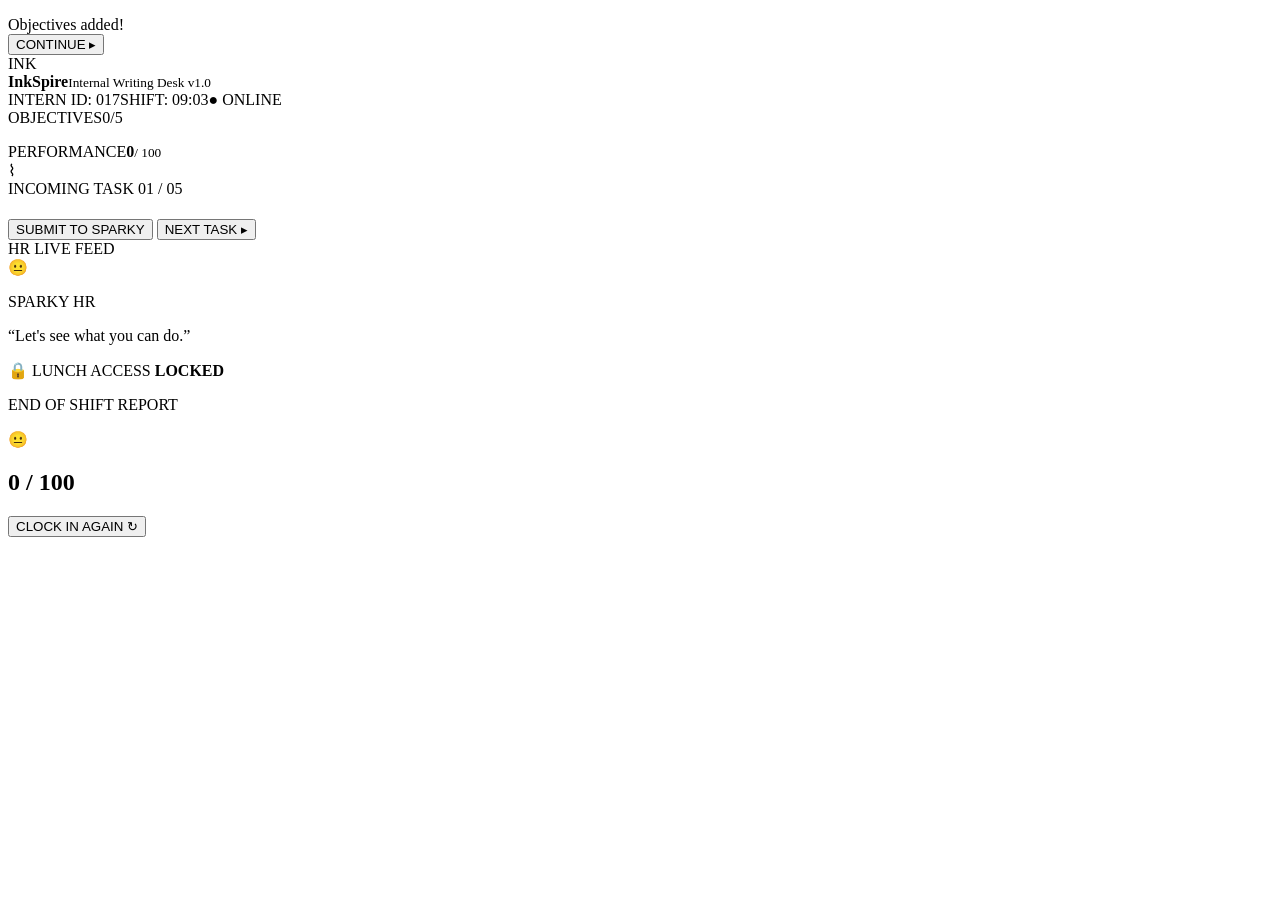
==== inkspire/index.html @ 5649b41f "Add InkSpire professional writing game shell" ====
<!DOCTYPE html>
<html lang="en">
<head>
  <meta charset="UTF-8" />
  <meta name="viewport" content="width=device-width, initial-scale=1.0" />
  <meta name="theme-color" content="#0b0d0c" />
  <title>InkSpire — First Day</title>
  <meta name="description" content="InkSpire is a short gamified professional-writing experience set inside a suspiciously hostile office." />
  <link rel="stylesheet" href="styles.css" />
</head>
<body>
  <div id="app">
    <section id="intro" class="scene scene-black active" aria-live="polite">
      <div class="scanlines"></div>
      <div class="dialogue-stage">
        <p id="introText" class="fade-line"></p>
        <p id="playerLine" class="player-line hidden"></p>
      </div>
      <div id="objectiveToast" class="toast hidden">Objectives added!</div>
      <button id="introNext" class="continue-btn">CONTINUE ▸</button>
    </section>

    <section id="workspace" class="scene workspace hidden">
      <header class="topbar">
        <div class="brand-block">
          <span class="brand-mark">INK</span>
          <div><strong>InkSpire</strong><small>Internal Writing Desk v1.0</small></div>
        </div>
        <div class="shift-info"><span>INTERN ID: 017</span><span>SHIFT: 09:03</span><span class="status-dot">● ONLINE</span></div>
      </header>

      <main class="desk-layout">
        <aside class="objectives-panel">
          <div class="panel-heading"><span>OBJECTIVES</span><span id="progressCount">0/5</span></div>
          <ol id="objectivesList" class="objective-list"></ol>
          <div class="score-box"><span>PERFORMANCE</span><strong id="score">0</strong><small>/ 100</small></div>
        </aside>

        <section class="notepad-wrap">
          <div class="paperclip">⌇</div>
          <article class="notepad">
            <div class="notepad-topline">
              <span id="taskType">INCOMING TASK</span>
              <span id="taskNumber">01 / 05</span>
            </div>
            <h1 id="taskTitle"></h1>
            <p id="taskBrief" class="task-brief"></p>
            <div id="taskContent" class="task-content"></div>
            <div id="feedback" class="feedback hidden"></div>
            <div class="task-actions">
              <button id="submitTask" class="primary-btn">SUBMIT TO SPARKY</button>
              <button id="nextTask" class="secondary-btn hidden">NEXT TASK ▸</button>
            </div>
          </article>
        </section>

        <aside class="sparky-panel">
          <div class="sparky-header">HR LIVE FEED</div>
          <div class="sparky-screen">
            <div id="sparkyFace" class="sparky-face">😐</div>
            <div class="camera-noise"></div>
          </div>
          <p class="sparky-name">SPARKY <span>HR</span></p>
          <p id="sparkyComment" class="sparky-comment">“Let's see what you can do.”</p>
          <div class="lunch-lock">🔒 LUNCH ACCESS <strong id="lunchState">LOCKED</strong></div>
        </aside>
      </main>
    </section>

    <section id="ending" class="scene scene-black hidden" aria-live="polite">
      <div class="scanlines"></div>
      <div class="result-card">
        <p class="result-kicker">END OF SHIFT REPORT</p>
        <div id="finalFace" class="final-face">😐</div>
        <h2 id="finalScore">0 / 100</h2>
        <p id="endingLine" class="ending-line"></p>
        <p id="endingPlayer" class="player-line"></p>
        <p id="endingReply" class="ending-reply"></p>
        <button id="restart" class="continue-btn">CLOCK IN AGAIN ↻</button>
      </div>
    </section>
  </div>

  <script src="game.js"></script>
</body>
</html>
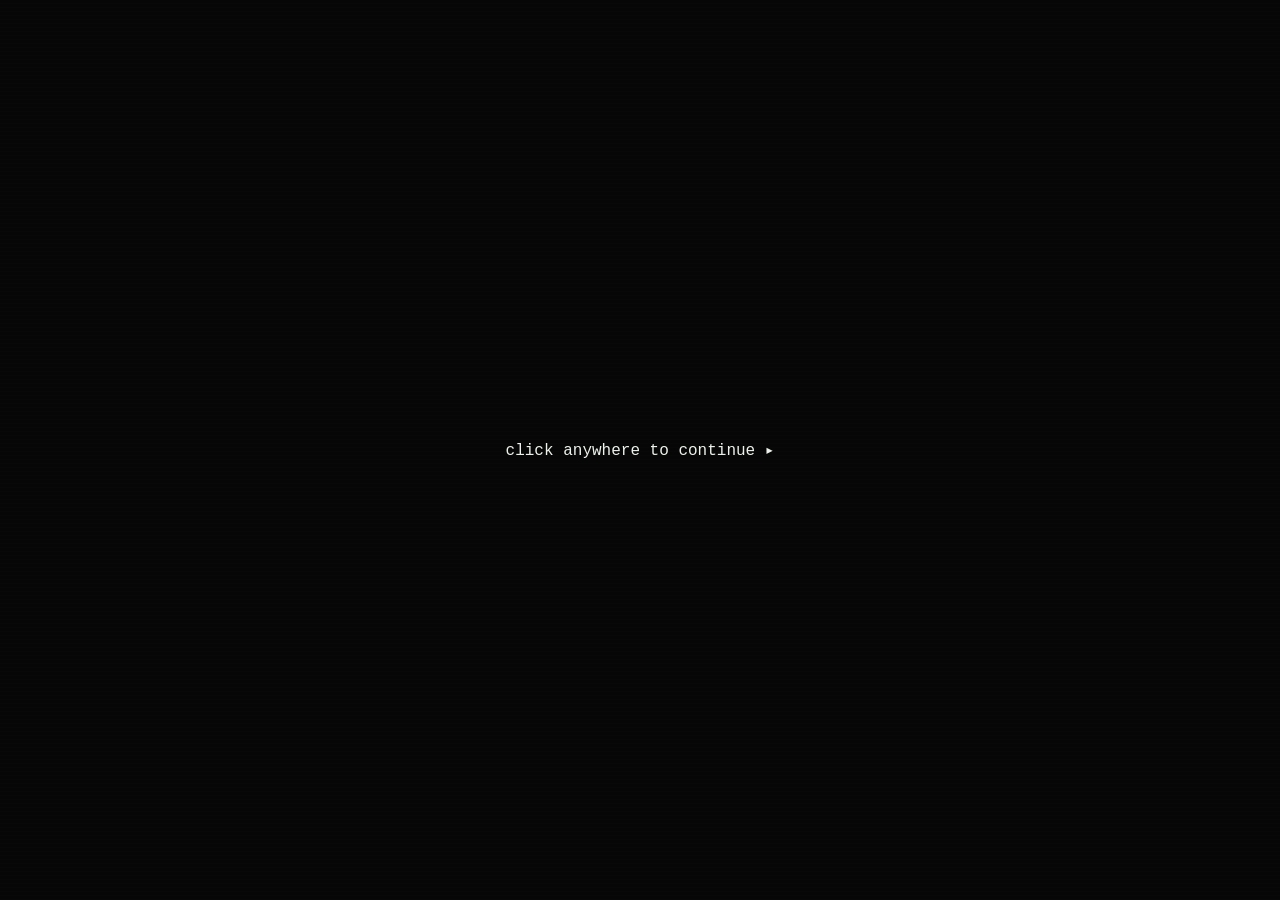
==== commit 6aa25103: "Make InkSpire workspace more notepad-like and add live feedback UI" ====
--- a/inkspire/index.html
+++ b/inkspire/index.html
@@ -3,81 +3,100 @@
 <head>
   <meta charset="UTF-8" />
   <meta name="viewport" content="width=device-width, initial-scale=1.0" />
-  <meta name="theme-color" content="#0b0d0c" />
+  <meta name="theme-color" content="#17130f" />
   <title>InkSpire — First Day</title>
   <meta name="description" content="InkSpire is a short gamified professional-writing experience set inside a suspiciously hostile office." />
   <link rel="stylesheet" href="styles.css" />
 </head>
 <body>
   <div id="app">
-    <section id="intro" class="scene scene-black active" aria-live="polite">
+    <section id="intro" class="scene scene-black active cinematic" aria-live="polite">
       <div class="scanlines"></div>
-      <div class="dialogue-stage">
-        <p id="introText" class="fade-line"></p>
-        <p id="playerLine" class="player-line hidden"></p>
+      <div class="cinematic-stage">
+        <p id="introText" class="cinematic-line"></p>
       </div>
-      <div id="objectiveToast" class="toast hidden">Objectives added!</div>
-      <button id="introNext" class="continue-btn">CONTINUE ▸</button>
+      <div id="objectiveToast" class="toast hidden">OBJECTIVES ADDED!</div>
+      <p class="click-hint">click anywhere to continue ▸</p>
     </section>
 
     <section id="workspace" class="scene workspace hidden">
-      <header class="topbar">
+      <header class="desk-header">
         <div class="brand-block">
-          <span class="brand-mark">INK</span>
-          <div><strong>InkSpire</strong><small>Internal Writing Desk v1.0</small></div>
+          <span class="brand-stamp">INKSPIRE</span>
+          <div>
+            <strong>INTERN WORK PAD</strong>
+            <small>Employee 017 · first day</small>
+          </div>
         </div>
-        <div class="shift-info"><span>INTERN ID: 017</span><span>SHIFT: 09:03</span><span class="status-dot">● ONLINE</span></div>
+        <div class="shift-info"><span>09:03</span><span class="status-dot">● HR ONLINE</span></div>
       </header>
 
       <main class="desk-layout">
-        <aside class="objectives-panel">
-          <div class="panel-heading"><span>OBJECTIVES</span><span id="progressCount">0/5</span></div>
+        <aside class="sticky objectives-panel">
+          <div class="sticky-pin"></div>
+          <div class="panel-heading"><span>TO-DO</span><span id="progressCount">0/5</span></div>
           <ol id="objectivesList" class="objective-list"></ol>
-          <div class="score-box"><span>PERFORMANCE</span><strong id="score">0</strong><small>/ 100</small></div>
+          <div class="score-box"><span>PERFORMANCE</span><strong id="score">0</strong><small>/100</small></div>
         </aside>
 
-        <section class="notepad-wrap">
-          <div class="paperclip">⌇</div>
+        <section class="pad-wrap">
+          <div class="spiral" aria-hidden="true">
+            <i></i><i></i><i></i><i></i><i></i><i></i><i></i><i></i><i></i><i></i><i></i><i></i>
+          </div>
           <article class="notepad">
+            <div class="paper-holes" aria-hidden="true"><i></i><i></i><i></i></div>
             <div class="notepad-topline">
               <span id="taskType">INCOMING TASK</span>
               <span id="taskNumber">01 / 05</span>
             </div>
+            <div class="date-line">DATE: ________ &nbsp;&nbsp;&nbsp; DESK: 017 &nbsp;&nbsp;&nbsp; STATUS: URGENT</div>
             <h1 id="taskTitle"></h1>
             <p id="taskBrief" class="task-brief"></p>
             <div id="taskContent" class="task-content"></div>
+
+            <div id="liveFeedback" class="live-feedback" aria-live="polite">
+              <div class="live-dot"></div>
+              <span id="liveLabel">SPARKY IS WATCHING</span>
+              <strong id="liveReadout">waiting...</strong>
+              <span id="livePotential"></span>
+            </div>
+
             <div id="feedback" class="feedback hidden"></div>
             <div class="task-actions">
-              <button id="submitTask" class="primary-btn">SUBMIT TO SPARKY</button>
-              <button id="nextTask" class="secondary-btn hidden">NEXT TASK ▸</button>
+              <button id="submitTask" class="primary-btn">FILE TASK ✓</button>
+              <button id="nextTask" class="secondary-btn hidden">TURN PAGE ▸</button>
             </div>
+            <span class="page-number" id="pageNumber">— 01 —</span>
           </article>
         </section>
 
-        <aside class="sparky-panel">
-          <div class="sparky-header">HR LIVE FEED</div>
+        <aside class="sticky sparky-panel">
+          <div class="sticky-pin"></div>
+          <div class="sparky-header">HR // LIVE WORD READER</div>
           <div class="sparky-screen">
             <div id="sparkyFace" class="sparky-face">😐</div>
             <div class="camera-noise"></div>
           </div>
           <p class="sparky-name">SPARKY <span>HR</span></p>
-          <p id="sparkyComment" class="sparky-comment">“Let's see what you can do.”</p>
+          <p id="sparkyComment" class="sparky-comment">“I'm reading.”</p>
+          <div class="reading-card">
+            <small>READING NOW</small>
+            <strong id="readingWord">—</strong>
+            <span id="wordCount">0 words</span>
+          </div>
           <div class="lunch-lock">🔒 LUNCH ACCESS <strong id="lunchState">LOCKED</strong></div>
         </aside>
       </main>
     </section>
 
-    <section id="ending" class="scene scene-black hidden" aria-live="polite">
+    <section id="ending" class="scene scene-black hidden cinematic" aria-live="polite">
       <div class="scanlines"></div>
-      <div class="result-card">
-        <p class="result-kicker">END OF SHIFT REPORT</p>
-        <div id="finalFace" class="final-face">😐</div>
-        <h2 id="finalScore">0 / 100</h2>
-        <p id="endingLine" class="ending-line"></p>
-        <p id="endingPlayer" class="player-line"></p>
-        <p id="endingReply" class="ending-reply"></p>
-        <button id="restart" class="continue-btn">CLOCK IN AGAIN ↻</button>
+      <div class="ending-score">END OF SHIFT · <span id="finalScore">0 / 100</span></div>
+      <div class="cinematic-stage">
+        <p id="endingText" class="cinematic-line"></p>
       </div>
+      <p id="endingHint" class="click-hint">click anywhere to continue ▸</p>
+      <button id="restart" class="restart-btn hidden">CLOCK IN AGAIN ↻</button>
     </section>
   </div>
 
--- a/inkspire/styles.css
+++ b/inkspire/styles.css
@@ -0,0 +1,18 @@
+:root {
+  --bg:#0b0d0c;
+  --panel:#111512;
+  --panel2:#171c18;
+  --paper:#efe7d3;
+  --ink:#1e241f;
+  --acid:#d7ff4f;
+  --yellow:#ffd84f;
+  --red:#ff5a52;
+  --muted:#899087;
+  --line:#2a312b;
+}
+*{box-sizing:border-box} html,body{margin:0;min-height:100%;background:var(--bg);color:#edf1eb;font-family:"Courier New",monospace} button,input,textarea{font:inherit}
+body{overflow-x:hidden}.hidden{display:none!important}.scene{min-height:100vh;position:relative}.active{display:block}
+.scene-black{background:#050605;display:flex;align-items:center;justify-content:center;overflow:hidden}.scanlines{position:absolute;inset:0;pointer-events:none;background:repeating-linear-gradient(to bottom,transparent 0 3px,rgba(255,255,255,.018) 4px);mix-blend-mode:screen}.dialogue-stage{width:min(900px,82vw);text-align:center}.fade-line{font-size:clamp(1.05rem,2vw,1.6rem);line-height:1.8;min-height:7rem;animation:flicker 4s infinite}.player-line{color:var(--yellow);font-size:1rem;margin-top:2.5rem}.continue-btn,.primary-btn,.secondary-btn{border:1px solid #515951;background:#151915;color:#f4f5f1;padding:.85rem 1.1rem;cursor:pointer;letter-spacing:.06em}.continue-btn{position:absolute;bottom:7vh;right:8vw}.continue-btn:hover,.primary-btn:hover{background:var(--acid);color:#0b0d0c;border-color:var(--acid)}.secondary-btn:hover{border-color:var(--acid);color:var(--acid)}.toast{position:absolute;right:4vw;top:5vh;border:1px solid var(--acid);color:var(--acid);background:#0b0d0ce8;padding:.8rem 1rem;box-shadow:0 0 24px #d7ff4f1c}
+.workspace{background:linear-gradient(120deg,#0a0d0a,#121712 55%,#0a0d0a)}.topbar{height:72px;border-bottom:1px solid var(--line);display:flex;align-items:center;justify-content:space-between;padding:0 28px;background:#0a0c0aeb;position:sticky;top:0;z-index:5}.brand-block{display:flex;align-items:center;gap:12px}.brand-mark{background:var(--acid);color:#0b0d0c;font-weight:900;padding:11px 9px;letter-spacing:-.08em}.brand-block strong{display:block;font-size:1rem}.brand-block small{color:var(--muted);font-size:.68rem}.shift-info{display:flex;gap:22px;color:#9ba39b;font-size:.72rem}.status-dot{color:var(--acid)}.desk-layout{display:grid;grid-template-columns:230px minmax(0,1fr) 230px;gap:24px;padding:28px;min-height:calc(100vh - 72px)}.objectives-panel,.sparky-panel{border:1px solid var(--line);background:#0d100e;padding:16px;align-self:start}.panel-heading,.sparky-header{font-size:.75rem;letter-spacing:.12em;color:#cdd2cb;border-bottom:1px solid var(--line);padding-bottom:12px;display:flex;justify-content:space-between}.objective-list{padding-left:1.2rem;margin:18px 0 28px}.objective-list li{color:#8f988f;font-size:.8rem;margin-bottom:13px;line-height:1.4}.objective-list li.done{color:var(--acid);text-decoration:line-through}.score-box{border-top:1px solid var(--line);padding-top:16px}.score-box span{display:block;font-size:.65rem;color:var(--muted)}.score-box strong{font-size:2.1rem;color:var(--acid)}.score-box small{color:var(--muted)}.notepad-wrap{position:relative;display:flex;justify-content:center}.paperclip{position:absolute;top:-15px;left:50%;transform:translateX(-50%);font-size:42px;color:#7b827c;z-index:2}.notepad{width:min(780px,100%);min-height:650px;background:repeating-linear-gradient(to bottom,var(--paper) 0 34px,#d9d1bf 35px,var(--paper) 36px);color:var(--ink);box-shadow:0 18px 50px #0008;padding:54px 54px 44px;position:relative}.notepad:before{content:"";position:absolute;left:31px;top:0;bottom:0;border-left:2px solid rgba(180,67,67,.35)}.notepad-topline{display:flex;justify-content:space-between;color:#667064;font-size:.72rem;letter-spacing:.12em}.notepad h1{font-family:Georgia,serif;font-size:clamp(1.7rem,3vw,2.7rem);margin:28px 0 8px}.task-brief{font-size:.9rem;line-height:1.6;margin-bottom:28px}.task-content{display:grid;gap:14px}.task-content label{font-size:.75rem;font-weight:bold}.task-content textarea,.task-content input,.task-content select{width:100%;border:1px solid #979180;background:#fffdf7;color:#222;padding:12px;outline:none}.task-content textarea{min-height:180px;resize:vertical;line-height:1.5}.task-content textarea:focus,.task-content input:focus,.task-content select:focus{border-color:#333}.choice-grid{display:grid;gap:10px}.choice{border:1px solid #aaa391;background:#fffdf8;padding:13px;text-align:left;cursor:pointer;color:#242824}.choice:hover,.choice.selected{border-color:#313931;background:#e2e8d1}.task-actions{margin-top:24px;display:flex;gap:10px}.primary-btn{background:#172017;color:#f3f5ef;border-color:#172017}.secondary-btn{background:transparent;color:#263027;border-color:#596259}.feedback{margin-top:20px;padding:14px;border-left:4px solid #5a6358;background:#f8f3e6}.feedback.good{border-color:#63812d}.feedback.bad{border-color:#a14540}.sparky-screen{margin-top:16px;aspect-ratio:1/1;background:radial-gradient(circle at 50% 45%,#20271f,#0b0d0b 70%);border:1px solid #343a34;display:flex;align-items:center;justify-content:center;position:relative;overflow:hidden}.sparky-face{font-size:72px;filter:grayscale(.15);z-index:1}.camera-noise{position:absolute;inset:0;background:repeating-linear-gradient(90deg,transparent 0 5px,rgba(255,255,255,.015) 6px);animation:drift 8s linear infinite}.sparky-name{font-weight:bold;margin:14px 0 6px}.sparky-name span{float:right;font-size:.65rem;color:var(--acid);border:1px solid #52611d;padding:2px 5px}.sparky-comment{font-size:.75rem;line-height:1.5;color:#b1b7b0;min-height:54px}.lunch-lock{font-size:.68rem;color:#8d938c;border-top:1px solid var(--line);padding-top:12px;margin-top:14px}.lunch-lock strong{display:block;color:var(--red);margin-top:4px}.result-card{width:min(720px,86vw);text-align:center;position:relative}.result-kicker{color:#899087;letter-spacing:.2em;font-size:.72rem}.final-face{font-size:74px;margin:20px 0}.result-card h2{font-size:clamp(2rem,6vw,4rem);margin:0;color:var(--acid)}.ending-line{font-size:1.1rem;line-height:1.8;margin:25px auto 0;max-width:620px}.ending-reply{margin-top:20px}.result-card .continue-btn{position:static;margin-top:36px}@keyframes flicker{0%,100%{opacity:1}48%{opacity:.96}49%{opacity:.7}50%{opacity:1}}@keyframes drift{from{transform:translateX(-20px)}to{transform:translateX(20px)}}
+@media(max-width:980px){.desk-layout{grid-template-columns:1fr}.objectives-panel{order:1}.notepad-wrap{order:2}.sparky-panel{order:3}.shift-info{display:none}.notepad{padding:45px 34px 38px}.objectives-panel,.sparky-panel{width:100%}.objective-list{columns:2}.sparky-screen{max-width:180px}.sparky-panel{display:grid;grid-template-columns:190px 1fr;gap:16px}.sparky-header,.lunch-lock{grid-column:1/-1}.sparky-name,.sparky-comment{align-self:start}}
+@media(max-width:620px){.topbar{padding:0 15px}.desk-layout{padding:14px;gap:14px}.notepad{padding:42px 24px 30px}.objective-list{columns:1}.sparky-panel{display:block}.sparky-screen{margin-inline:auto}.task-actions{flex-direction:column}.dialogue-stage{width:86vw}.continue-btn{right:7vw}.notepad h1{font-size:1.8rem}}
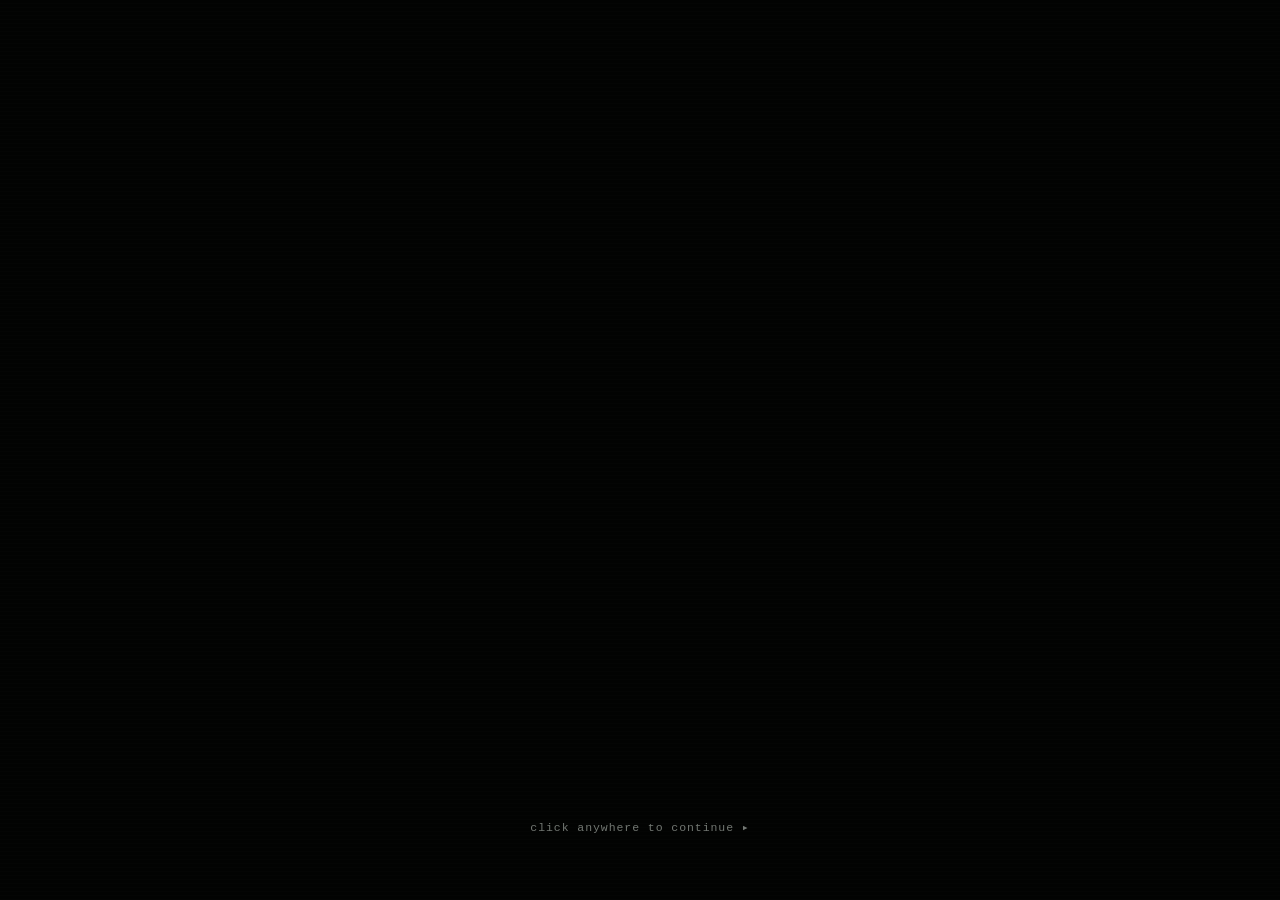
==== commit ae41a814: "Redesign InkSpire workspace as tabbed Notepad interface" ====
--- a/inkspire/index.html
+++ b/inkspire/index.html
@@ -3,103 +3,98 @@
 <head>
   <meta charset="UTF-8" />
   <meta name="viewport" content="width=device-width, initial-scale=1.0" />
-  <meta name="theme-color" content="#17130f" />
+  <meta name="theme-color" content="#171717" />
   <title>InkSpire — First Day</title>
-  <meta name="description" content="InkSpire is a short gamified professional-writing experience set inside a suspiciously hostile office." />
+  <meta name="description" content="InkSpire is a gamified professional-writing experience set inside a suspiciously hostile office." />
   <link rel="stylesheet" href="styles.css" />
 </head>
 <body>
   <div id="app">
     <section id="intro" class="scene scene-black active cinematic" aria-live="polite">
       <div class="scanlines"></div>
-      <div class="cinematic-stage">
-        <p id="introText" class="cinematic-line"></p>
-      </div>
+      <div class="cinematic-stage"><p id="introText" class="cinematic-line"></p></div>
       <div id="objectiveToast" class="toast hidden">OBJECTIVES ADDED!</div>
       <p class="click-hint">click anywhere to continue ▸</p>
     </section>
 
     <section id="workspace" class="scene workspace hidden">
-      <header class="desk-header">
-        <div class="brand-block">
-          <span class="brand-stamp">INKSPIRE</span>
-          <div>
-            <strong>INTERN WORK PAD</strong>
-            <small>Employee 017 · first day</small>
-          </div>
-        </div>
-        <div class="shift-info"><span>09:03</span><span class="status-dot">● HR ONLINE</span></div>
-      </header>
+      <div class="app-window">
+        <header class="titlebar">
+          <div class="window-title"><span class="app-icon">▤</span><span>InkSpire WorkPad</span></div>
+          <div class="window-status"><span id="shiftClock">09:03</span><span class="hr-online">● HR ONLINE</span></div>
+        </header>
 
-      <main class="desk-layout">
-        <aside class="sticky objectives-panel">
-          <div class="sticky-pin"></div>
-          <div class="panel-heading"><span>TO-DO</span><span id="progressCount">0/5</span></div>
-          <ol id="objectivesList" class="objective-list"></ol>
-          <div class="score-box"><span>PERFORMANCE</span><strong id="score">0</strong><small>/100</small></div>
-        </aside>
+        <nav class="menu-bar" aria-label="Application menu"><span>File</span><span>Edit</span><span>View</span><span>Help</span></nav>
+        <div id="taskTabs" class="tab-bar" aria-label="Project tabs"></div>
 
-        <section class="pad-wrap">
-          <div class="spiral" aria-hidden="true">
-            <i></i><i></i><i></i><i></i><i></i><i></i><i></i><i></i><i></i><i></i><i></i><i></i>
-          </div>
-          <article class="notepad">
-            <div class="paper-holes" aria-hidden="true"><i></i><i></i><i></i></div>
-            <div class="notepad-topline">
-              <span id="taskType">INCOMING TASK</span>
-              <span id="taskNumber">01 / 05</span>
+        <main class="work-area">
+          <aside class="context-sidebar">
+            <div class="sidebar-title">SETUP &amp; CONTEXT</div>
+            <section class="context-block"><small>PRIMARY PURPOSE</small><p id="ctxPurpose"></p></section>
+            <section class="context-block"><small>TARGET READER</small><p id="ctxReader"></p></section>
+            <section class="context-block"><small>YOUR ROLE</small><p id="ctxRole"></p></section>
+            <section class="context-block"><small>CONSTRAINTS</small><div id="ctxConstraints" class="constraint-chips"></div></section>
+            <section class="context-block"><small>REFERENCE NOTES</small><ul id="ctxNotes" class="context-notes"></ul></section>
+
+            <div class="sidebar-title rubric-title">LIVE CRITERIA</div>
+            <div id="criteriaList" class="criteria-list"></div>
+          </aside>
+
+          <section class="document-pane">
+            <div class="task-heading">
+              <div><span id="taskType" class="task-kicker"></span><h1 id="taskTitle"></h1></div>
+              <div class="task-value"><span>AVAILABLE</span><strong id="taskMax">0 pts</strong></div>
             </div>
-            <div class="date-line">DATE: ________ &nbsp;&nbsp;&nbsp; DESK: 017 &nbsp;&nbsp;&nbsp; STATUS: URGENT</div>
-            <h1 id="taskTitle"></h1>
             <p id="taskBrief" class="task-brief"></p>
-            <div id="taskContent" class="task-content"></div>
 
-            <div id="liveFeedback" class="live-feedback" aria-live="polite">
-              <div class="live-dot"></div>
-              <span id="liveLabel">SPARKY IS WATCHING</span>
-              <strong id="liveReadout">waiting...</strong>
-              <span id="livePotential"></span>
+            <div class="editor-shell">
+              <div class="editor-toolbar"><span id="fileName">untitled.txt</span><span id="taskTimer">00:00</span></div>
+              <div id="draftInput" class="text-editor" contenteditable="plaintext-only" role="textbox" aria-multiline="true" spellcheck="true" data-placeholder="Start typing..."></div>
+              <div class="editor-status">
+                <span id="lineStatus">Ln 1, Col 1</span>
+                <span id="charStatus">0 characters</span>
+                <span id="wordStatus">0 words</span>
+                <span>Plain text</span>
+                <span>UTF-8</span>
+              </div>
             </div>
 
-            <div id="feedback" class="feedback hidden"></div>
-            <div class="task-actions">
+            <div class="diagnostics-row">
+              <div class="diagnostic-key"><span class="key spelling"></span> spelling</div>
+              <div class="diagnostic-key"><span class="key informal"></span> informal / risky tone</div>
+              <div class="diagnostic-key"><span class="key clarity"></span> wordy / unclear</div>
+              <div id="diagnosticMessage" class="diagnostic-message">No issues yet.</div>
+            </div>
+
+            <div class="bottom-actions">
+              <div class="score-preview"><small>LIVE TASK SCORE</small><strong id="livePotential">0 / 0</strong></div>
+              <div id="feedback" class="feedback hidden"></div>
               <button id="submitTask" class="primary-btn">FILE TASK ✓</button>
-              <button id="nextTask" class="secondary-btn hidden">TURN PAGE ▸</button>
+              <button id="endShift" class="primary-btn hidden">END SHIFT ▸</button>
             </div>
-            <span class="page-number" id="pageNumber">— 01 —</span>
-          </article>
-        </section>
+          </section>
 
-        <aside class="sticky sparky-panel">
-          <div class="sticky-pin"></div>
-          <div class="sparky-header">HR // LIVE WORD READER</div>
-          <div class="sparky-screen">
-            <div id="sparkyFace" class="sparky-face">😐</div>
-            <div class="camera-noise"></div>
-          </div>
-          <p class="sparky-name">SPARKY <span>HR</span></p>
-          <p id="sparkyComment" class="sparky-comment">“I'm reading.”</p>
-          <div class="reading-card">
-            <small>READING NOW</small>
-            <strong id="readingWord">—</strong>
-            <span id="wordCount">0 words</span>
-          </div>
-          <div class="lunch-lock">🔒 LUNCH ACCESS <strong id="lunchState">LOCKED</strong></div>
-        </aside>
-      </main>
+          <aside class="sparky-sidebar">
+            <div class="sparky-title">SPARKY // LIVE REVIEW</div>
+            <div class="sparky-screen"><div id="sparkyFace" class="sparky-face">😐</div><div class="camera-noise"></div></div>
+            <p id="sparkyComment" class="sparky-comment">“I'm reading. Keep going.”</p>
+            <div class="reading-card"><small>JUST READ</small><strong id="readingWord">—</strong><span id="wordCount">0 words</span></div>
+            <div id="issueChips" class="issue-chips"></div>
+            <div class="performance-card"><small>SHIFT SCORE</small><strong><span id="score">0</span><em>/100</em></strong><span id="progressCount">0/5 filed</span></div>
+            <div class="lunch-lock">🔒 LUNCH ACCESS <strong id="lunchState">LOCKED</strong></div>
+          </aside>
+        </main>
+      </div>
     </section>
 
     <section id="ending" class="scene scene-black hidden cinematic" aria-live="polite">
       <div class="scanlines"></div>
       <div class="ending-score">END OF SHIFT · <span id="finalScore">0 / 100</span></div>
-      <div class="cinematic-stage">
-        <p id="endingText" class="cinematic-line"></p>
-      </div>
+      <div class="cinematic-stage"><p id="endingText" class="cinematic-line"></p></div>
       <p id="endingHint" class="click-hint">click anywhere to continue ▸</p>
       <button id="restart" class="restart-btn hidden">CLOCK IN AGAIN ↻</button>
     </section>
   </div>
-
   <script src="game.js"></script>
 </body>
 </html>
--- a/inkspire/styles.css
+++ b/inkspire/styles.css
@@ -1,18 +1,73 @@
-:root {
-  --bg:#0b0d0c;
-  --panel:#111512;
-  --panel2:#171c18;
-  --paper:#efe7d3;
-  --ink:#1e241f;
-  --acid:#d7ff4f;
-  --yellow:#ffd84f;
-  --red:#ff5a52;
-  --muted:#899087;
-  --line:#2a312b;
+:root{
+  --desk:#17130f;
+  --desk2:#241b14;
+  --paper:#f7f1df;
+  --paper-line:#cbd4dc;
+  --paper-red:#d98787;
+  --ink:#202522;
+  --pencil:#69645d;
+  --yellow:#ffe769;
+  --acid:#c8ef62;
+  --red:#d75e58;
+  --dark:#0a0b0a;
 }
-*{box-sizing:border-box} html,body{margin:0;min-height:100%;background:var(--bg);color:#edf1eb;font-family:"Courier New",monospace} button,input,textarea{font:inherit}
-body{overflow-x:hidden}.hidden{display:none!important}.scene{min-height:100vh;position:relative}.active{display:block}
-.scene-black{background:#050605;display:flex;align-items:center;justify-content:center;overflow:hidden}.scanlines{position:absolute;inset:0;pointer-events:none;background:repeating-linear-gradient(to bottom,transparent 0 3px,rgba(255,255,255,.018) 4px);mix-blend-mode:screen}.dialogue-stage{width:min(900px,82vw);text-align:center}.fade-line{font-size:clamp(1.05rem,2vw,1.6rem);line-height:1.8;min-height:7rem;animation:flicker 4s infinite}.player-line{color:var(--yellow);font-size:1rem;margin-top:2.5rem}.continue-btn,.primary-btn,.secondary-btn{border:1px solid #515951;background:#151915;color:#f4f5f1;padding:.85rem 1.1rem;cursor:pointer;letter-spacing:.06em}.continue-btn{position:absolute;bottom:7vh;right:8vw}.continue-btn:hover,.primary-btn:hover{background:var(--acid);color:#0b0d0c;border-color:var(--acid)}.secondary-btn:hover{border-color:var(--acid);color:var(--acid)}.toast{position:absolute;right:4vw;top:5vh;border:1px solid var(--acid);color:var(--acid);background:#0b0d0ce8;padding:.8rem 1rem;box-shadow:0 0 24px #d7ff4f1c}
-.workspace{background:linear-gradient(120deg,#0a0d0a,#121712 55%,#0a0d0a)}.topbar{height:72px;border-bottom:1px solid var(--line);display:flex;align-items:center;justify-content:space-between;padding:0 28px;background:#0a0c0aeb;position:sticky;top:0;z-index:5}.brand-block{display:flex;align-items:center;gap:12px}.brand-mark{background:var(--acid);color:#0b0d0c;font-weight:900;padding:11px 9px;letter-spacing:-.08em}.brand-block strong{display:block;font-size:1rem}.brand-block small{color:var(--muted);font-size:.68rem}.shift-info{display:flex;gap:22px;color:#9ba39b;font-size:.72rem}.status-dot{color:var(--acid)}.desk-layout{display:grid;grid-template-columns:230px minmax(0,1fr) 230px;gap:24px;padding:28px;min-height:calc(100vh - 72px)}.objectives-panel,.sparky-panel{border:1px solid var(--line);background:#0d100e;padding:16px;align-self:start}.panel-heading,.sparky-header{font-size:.75rem;letter-spacing:.12em;color:#cdd2cb;border-bottom:1px solid var(--line);padding-bottom:12px;display:flex;justify-content:space-between}.objective-list{padding-left:1.2rem;margin:18px 0 28px}.objective-list li{color:#8f988f;font-size:.8rem;margin-bottom:13px;line-height:1.4}.objective-list li.done{color:var(--acid);text-decoration:line-through}.score-box{border-top:1px solid var(--line);padding-top:16px}.score-box span{display:block;font-size:.65rem;color:var(--muted)}.score-box strong{font-size:2.1rem;color:var(--acid)}.score-box small{color:var(--muted)}.notepad-wrap{position:relative;display:flex;justify-content:center}.paperclip{position:absolute;top:-15px;left:50%;transform:translateX(-50%);font-size:42px;color:#7b827c;z-index:2}.notepad{width:min(780px,100%);min-height:650px;background:repeating-linear-gradient(to bottom,var(--paper) 0 34px,#d9d1bf 35px,var(--paper) 36px);color:var(--ink);box-shadow:0 18px 50px #0008;padding:54px 54px 44px;position:relative}.notepad:before{content:"";position:absolute;left:31px;top:0;bottom:0;border-left:2px solid rgba(180,67,67,.35)}.notepad-topline{display:flex;justify-content:space-between;color:#667064;font-size:.72rem;letter-spacing:.12em}.notepad h1{font-family:Georgia,serif;font-size:clamp(1.7rem,3vw,2.7rem);margin:28px 0 8px}.task-brief{font-size:.9rem;line-height:1.6;margin-bottom:28px}.task-content{display:grid;gap:14px}.task-content label{font-size:.75rem;font-weight:bold}.task-content textarea,.task-content input,.task-content select{width:100%;border:1px solid #979180;background:#fffdf7;color:#222;padding:12px;outline:none}.task-content textarea{min-height:180px;resize:vertical;line-height:1.5}.task-content textarea:focus,.task-content input:focus,.task-content select:focus{border-color:#333}.choice-grid{display:grid;gap:10px}.choice{border:1px solid #aaa391;background:#fffdf8;padding:13px;text-align:left;cursor:pointer;color:#242824}.choice:hover,.choice.selected{border-color:#313931;background:#e2e8d1}.task-actions{margin-top:24px;display:flex;gap:10px}.primary-btn{background:#172017;color:#f3f5ef;border-color:#172017}.secondary-btn{background:transparent;color:#263027;border-color:#596259}.feedback{margin-top:20px;padding:14px;border-left:4px solid #5a6358;background:#f8f3e6}.feedback.good{border-color:#63812d}.feedback.bad{border-color:#a14540}.sparky-screen{margin-top:16px;aspect-ratio:1/1;background:radial-gradient(circle at 50% 45%,#20271f,#0b0d0b 70%);border:1px solid #343a34;display:flex;align-items:center;justify-content:center;position:relative;overflow:hidden}.sparky-face{font-size:72px;filter:grayscale(.15);z-index:1}.camera-noise{position:absolute;inset:0;background:repeating-linear-gradient(90deg,transparent 0 5px,rgba(255,255,255,.015) 6px);animation:drift 8s linear infinite}.sparky-name{font-weight:bold;margin:14px 0 6px}.sparky-name span{float:right;font-size:.65rem;color:var(--acid);border:1px solid #52611d;padding:2px 5px}.sparky-comment{font-size:.75rem;line-height:1.5;color:#b1b7b0;min-height:54px}.lunch-lock{font-size:.68rem;color:#8d938c;border-top:1px solid var(--line);padding-top:12px;margin-top:14px}.lunch-lock strong{display:block;color:var(--red);margin-top:4px}.result-card{width:min(720px,86vw);text-align:center;position:relative}.result-kicker{color:#899087;letter-spacing:.2em;font-size:.72rem}.final-face{font-size:74px;margin:20px 0}.result-card h2{font-size:clamp(2rem,6vw,4rem);margin:0;color:var(--acid)}.ending-line{font-size:1.1rem;line-height:1.8;margin:25px auto 0;max-width:620px}.ending-reply{margin-top:20px}.result-card .continue-btn{position:static;margin-top:36px}@keyframes flicker{0%,100%{opacity:1}48%{opacity:.96}49%{opacity:.7}50%{opacity:1}}@keyframes drift{from{transform:translateX(-20px)}to{transform:translateX(20px)}}
-@media(max-width:980px){.desk-layout{grid-template-columns:1fr}.objectives-panel{order:1}.notepad-wrap{order:2}.sparky-panel{order:3}.shift-info{display:none}.notepad{padding:45px 34px 38px}.objectives-panel,.sparky-panel{width:100%}.objective-list{columns:2}.sparky-screen{max-width:180px}.sparky-panel{display:grid;grid-template-columns:190px 1fr;gap:16px}.sparky-header,.lunch-lock{grid-column:1/-1}.sparky-name,.sparky-comment{align-self:start}}
-@media(max-width:620px){.topbar{padding:0 15px}.desk-layout{padding:14px;gap:14px}.notepad{padding:42px 24px 30px}.objective-list{columns:1}.sparky-panel{display:block}.sparky-screen{margin-inline:auto}.task-actions{flex-direction:column}.dialogue-stage{width:86vw}.continue-btn{right:7vw}.notepad h1{font-size:1.8rem}}+*{box-sizing:border-box}
+html,body{margin:0;min-height:100%;background:var(--dark);font-family:"Courier New",monospace}
+button,input,textarea{font:inherit}
+button{cursor:pointer}
+.hidden{display:none!important}
+.scene{min-height:100vh;position:relative}
+
+/* CINEMATICS */
+.scene-black{background:#020302;color:#f4f4ef;display:flex;align-items:center;justify-content:center;overflow:hidden}
+.scanlines{position:absolute;inset:0;pointer-events:none;background:repeating-linear-gradient(to bottom,transparent 0 3px,rgba(255,255,255,.018) 4px);mix-blend-mode:screen}
+.cinematic-stage{width:min(920px,84vw);min-height:180px;display:flex;align-items:center;justify-content:center;text-align:center;position:relative;z-index:2}
+.cinematic-line{margin:0;font-size:clamp(1.05rem,2vw,1.65rem);line-height:1.9;opacity:0;max-width:900px}
+.cinematic-line.player{color:var(--yellow)}
+.cinematic-line.playing{animation:cinematicLine 10s ease-in-out both}
+.cinematic-line.skip-out{animation:none;opacity:1;transition:opacity .28s ease;opacity:0}
+.click-hint{position:absolute;bottom:6vh;left:50%;transform:translateX(-50%);color:#727772;font-size:.72rem;letter-spacing:.08em;z-index:3;animation:softBlink 2.2s infinite}
+.toast{position:absolute;right:4vw;top:5vh;border:1px solid var(--acid);color:var(--acid);background:#0b0d0be8;padding:.8rem 1rem;box-shadow:0 0 24px #c8ef6220;z-index:4;animation:toastPop 2.7s ease both}
+.ending-score{position:absolute;top:5vh;left:50%;transform:translateX(-50%);color:#7c817d;font-size:.72rem;letter-spacing:.16em;z-index:3}
+.restart-btn{position:absolute;bottom:7vh;left:50%;transform:translateX(-50%);border:1px solid #5b625c;background:#111411;color:#f4f4ef;padding:.9rem 1.2rem;letter-spacing:.08em;z-index:4}
+.restart-btn:hover{background:var(--acid);color:#101210;border-color:var(--acid)}
+
+/* DESK */
+.workspace{color:#eef0ea;background:
+  radial-gradient(circle at 20% 10%,rgba(255,255,255,.035),transparent 22%),
+  repeating-linear-gradient(90deg,rgba(255,255,255,.015) 0 1px,transparent 1px 74px),
+  linear-gradient(135deg,var(--desk2),var(--desk) 55%,#100d0a)}
+.desk-header{height:66px;display:flex;align-items:center;justify-content:space-between;padding:0 28px;background:#090a09dd;border-bottom:1px solid #30271f;position:sticky;top:0;z-index:10;backdrop-filter:blur(8px)}
+.brand-block{display:flex;align-items:center;gap:12px}.brand-stamp{border:2px solid var(--acid);color:var(--acid);padding:7px 9px;font-weight:900;letter-spacing:.13em;transform:rotate(-1.5deg)}
+.brand-block strong{display:block;font-size:.83rem;letter-spacing:.08em}.brand-block small{display:block;color:#8e958e;font-size:.65rem;margin-top:3px}.shift-info{display:flex;gap:18px;color:#9aa09a;font-size:.72rem}.status-dot{color:var(--acid)}
+.desk-layout{display:grid;grid-template-columns:220px minmax(500px,820px) 230px;justify-content:center;gap:28px;padding:36px 28px 54px;min-height:calc(100vh - 66px);align-items:start}
+
+/* STICKY NOTES */
+.sticky{position:relative;background:#f0dc74;color:#24251f;box-shadow:0 14px 30px #0007;transform:rotate(-1deg);padding:24px 18px 20px}
+.sticky:after{content:"";position:absolute;right:0;bottom:0;border-style:solid;border-width:0 0 20px 20px;border-color:transparent transparent rgba(0,0,0,.11) transparent}
+.sticky-pin{position:absolute;top:8px;left:50%;width:10px;height:10px;border-radius:50%;background:#bf4e45;box-shadow:0 2px 3px #0005;transform:translateX(-50%)}
+.panel-heading,.sparky-header{display:flex;justify-content:space-between;border-bottom:1px dashed #8f8040;padding-bottom:10px;font-weight:700;font-size:.72rem;letter-spacing:.12em}
+.objective-list{padding-left:1.2rem;margin:17px 0 24px}.objective-list li{font-size:.74rem;line-height:1.45;margin-bottom:12px;color:#4e4a36}.objective-list li.done{text-decoration:line-through;color:#7d783f}.objective-list li.done:after{content:" ✓";font-weight:900}
+.score-box{border-top:1px dashed #8f8040;padding-top:13px}.score-box span{display:block;font-size:.62rem;letter-spacing:.08em}.score-box strong{font-size:2rem}.score-box small{font-size:.75rem}
+
+/* NOTEPAD */
+.pad-wrap{position:relative;padding-top:14px}.spiral{height:34px;position:absolute;z-index:4;top:0;left:24px;right:24px;display:flex;justify-content:space-around;pointer-events:none}.spiral i{width:10px;height:38px;border:3px solid #5f605d;border-radius:12px;background:transparent;box-shadow:1px 1px 1px #0006}
+.notepad{position:relative;min-height:700px;color:var(--ink);padding:74px 58px 52px 86px;box-shadow:0 22px 50px #0008;overflow:hidden;background:
+  linear-gradient(to right,transparent 0 66px,var(--paper-red) 66px 68px,transparent 68px),
+  repeating-linear-gradient(to bottom,var(--paper) 0 33px,var(--paper-line) 34px,var(--paper) 35px)}
+.notepad:after{content:"";position:absolute;inset:0;pointer-events:none;background:radial-gradient(circle at 20% 15%,rgba(255,255,255,.35),transparent 22%),linear-gradient(90deg,rgba(91,70,42,.035),transparent 18%,rgba(91,70,42,.025));mix-blend-mode:multiply}
+.paper-holes{position:absolute;left:22px;top:90px;bottom:80px;display:flex;flex-direction:column;justify-content:space-between;z-index:2}.paper-holes i{width:17px;height:17px;border-radius:50%;background:#3a3027;box-shadow:inset 0 2px 4px #0007,0 1px 0 #fff7}
+.notepad>*:not(.paper-holes){position:relative;z-index:2}.notepad-topline{display:flex;justify-content:space-between;font-size:.68rem;font-weight:700;letter-spacing:.12em;color:#656961}.date-line{margin-top:10px;color:#85827a;font-size:.68rem}.notepad h1{font-family:"Courier New",monospace;font-size:clamp(1.6rem,2.6vw,2.35rem);margin:27px 0 13px;line-height:1.15;text-decoration:underline;text-decoration-thickness:1px;text-underline-offset:6px}.task-brief{font-size:.88rem;line-height:1.65;margin:0 0 25px;max-width:680px}.task-content{display:grid;gap:12px}.task-content label{font-size:.72rem;font-weight:bold;letter-spacing:.08em}.task-content textarea,.task-content input,.task-content select{width:100%;border:0;border-bottom:2px solid #4d5c60;background:rgba(255,255,255,.3);color:#1f2421;padding:10px 12px;outline:none;border-radius:0}.task-content textarea{min-height:190px;resize:vertical;line-height:1.55;background:rgba(255,255,255,.18)}.task-content textarea:focus,.task-content input:focus,.task-content select:focus{background:rgba(255,255,255,.42);border-color:#1e2924}.choice-grid{display:grid;gap:9px}.choice{border:1px dashed #8b877e;background:rgba(255,255,255,.28);padding:12px 13px;text-align:left;color:#262a26;line-height:1.4}.choice:hover{background:rgba(255,255,255,.5)}.choice.selected{border:2px solid #2d352f;background:#e8efd8;transform:translateX(3px)}
+.live-feedback{margin-top:20px;border-top:1px dashed #8a857b;border-bottom:1px dashed #8a857b;padding:10px 0;display:grid;grid-template-columns:auto auto 1fr auto;gap:8px;align-items:center;font-size:.68rem;color:#666159}.live-dot{width:8px;height:8px;border-radius:50%;background:#d34f47;box-shadow:0 0 0 0 rgba(211,79,71,.5);animation:pulseDot 1.5s infinite}.live-feedback strong{color:#272d28;overflow:hidden;text-overflow:ellipsis;white-space:nowrap}.live-feedback #livePotential{font-weight:700}.feedback{margin-top:18px;padding:12px 14px;background:rgba(255,255,255,.38);border-left:4px solid #6c736c;font-size:.78rem;line-height:1.5}.feedback.good{border-color:#658344}.feedback.bad{border-color:#ad4d49}.task-actions{margin-top:22px;display:flex;gap:10px}.primary-btn,.secondary-btn{padding:.78rem 1rem;border:1px solid #2e332f;background:#202721;color:#f7f5ec;letter-spacing:.06em;font-size:.72rem}.secondary-btn{background:transparent;color:#303630}.primary-btn:hover{background:#101310}.secondary-btn:hover{background:rgba(255,255,255,.3)}.page-number{display:block;text-align:center;color:#8b877f;font-size:.7rem;margin-top:30px}
+
+/* SPARKY */
+.sparky-panel{transform:rotate(1.2deg);background:#e5d883}.sparky-screen{margin-top:15px;aspect-ratio:1;background:#181b18;border:2px solid #656044;display:flex;align-items:center;justify-content:center;position:relative;overflow:hidden}.sparky-face{font-size:72px;z-index:2;transition:transform .12s ease,filter .12s ease}.sparky-face.word-read{transform:scale(1.12) rotate(-2deg);filter:brightness(1.12)}.camera-noise{position:absolute;inset:0;background:repeating-linear-gradient(0deg,transparent 0 4px,rgba(255,255,255,.025) 5px);animation:drift 5s linear infinite}.sparky-name{font-weight:900;margin:13px 0 5px}.sparky-name span{float:right;font-size:.62rem;border:1px solid #756d37;padding:2px 5px}.sparky-comment{min-height:48px;margin:0;font-size:.72rem;line-height:1.45}.reading-card{margin-top:12px;border:1px dashed #91863e;padding:9px}.reading-card small{display:block;font-size:.55rem;letter-spacing:.1em}.reading-card strong{display:block;min-height:22px;margin-top:3px;font-size:.92rem;overflow-wrap:anywhere}.reading-card span{display:block;color:#6a643d;font-size:.6rem;margin-top:2px}.lunch-lock{border-top:1px dashed #91863e;margin-top:13px;padding-top:10px;font-size:.62rem}.lunch-lock strong{display:block;color:#a93f3a;margin-top:4px}
+
+@keyframes cinematicLine{0%{opacity:0;filter:blur(3px)}12%{opacity:1;filter:blur(0)}82%{opacity:1;filter:blur(0)}100%{opacity:0;filter:blur(2px)}}
+@keyframes softBlink{0%,100%{opacity:.35}50%{opacity:.9}}
+@keyframes toastPop{0%{opacity:0;transform:translateY(-8px)}15%,75%{opacity:1;transform:none}100%{opacity:0;transform:translateY(-8px)}}
+@keyframes pulseDot{0%{box-shadow:0 0 0 0 rgba(211,79,71,.45)}70%{box-shadow:0 0 0 8px rgba(211,79,71,0)}100%{box-shadow:0 0 0 0 rgba(211,79,71,0)}}
+@keyframes drift{from{transform:translateY(-10px)}to{transform:translateY(10px)}}
+
+@media(max-width:1050px){.desk-layout{grid-template-columns:1fr;max-width:860px;margin:auto}.objectives-panel,.sparky-panel{width:100%;transform:none}.objectives-panel{order:1}.pad-wrap{order:2}.sparky-panel{order:3}.objective-list{columns:2}.sparky-panel{display:grid;grid-template-columns:180px 1fr;gap:14px}.sparky-header,.reading-card,.lunch-lock{grid-column:1/-1}.sparky-screen{max-width:170px}.sparky-name,.sparky-comment{align-self:start}.shift-info{display:none}}
+@media(max-width:650px){.desk-header{padding:0 14px}.desk-layout{padding:18px 12px 35px;gap:18px}.notepad{padding:68px 22px 42px 56px}.notepad{background:linear-gradient(to right,transparent 0 42px,var(--paper-red) 42px 44px,transparent 44px),repeating-linear-gradient(to bottom,var(--paper) 0 33px,var(--paper-line) 34px,var(--paper) 35px)}.paper-holes{left:11px}.objective-list{columns:1}.sparky-panel{display:block}.sparky-screen{margin-inline:auto}.live-feedback{grid-template-columns:auto 1fr}.live-feedback #livePotential{grid-column:2}.task-actions{flex-direction:column}.cinematic-stage{width:88vw}.click-hint{width:100%;text-align:center}.brand-block small{display:none}.brand-stamp{font-size:.76rem}}
